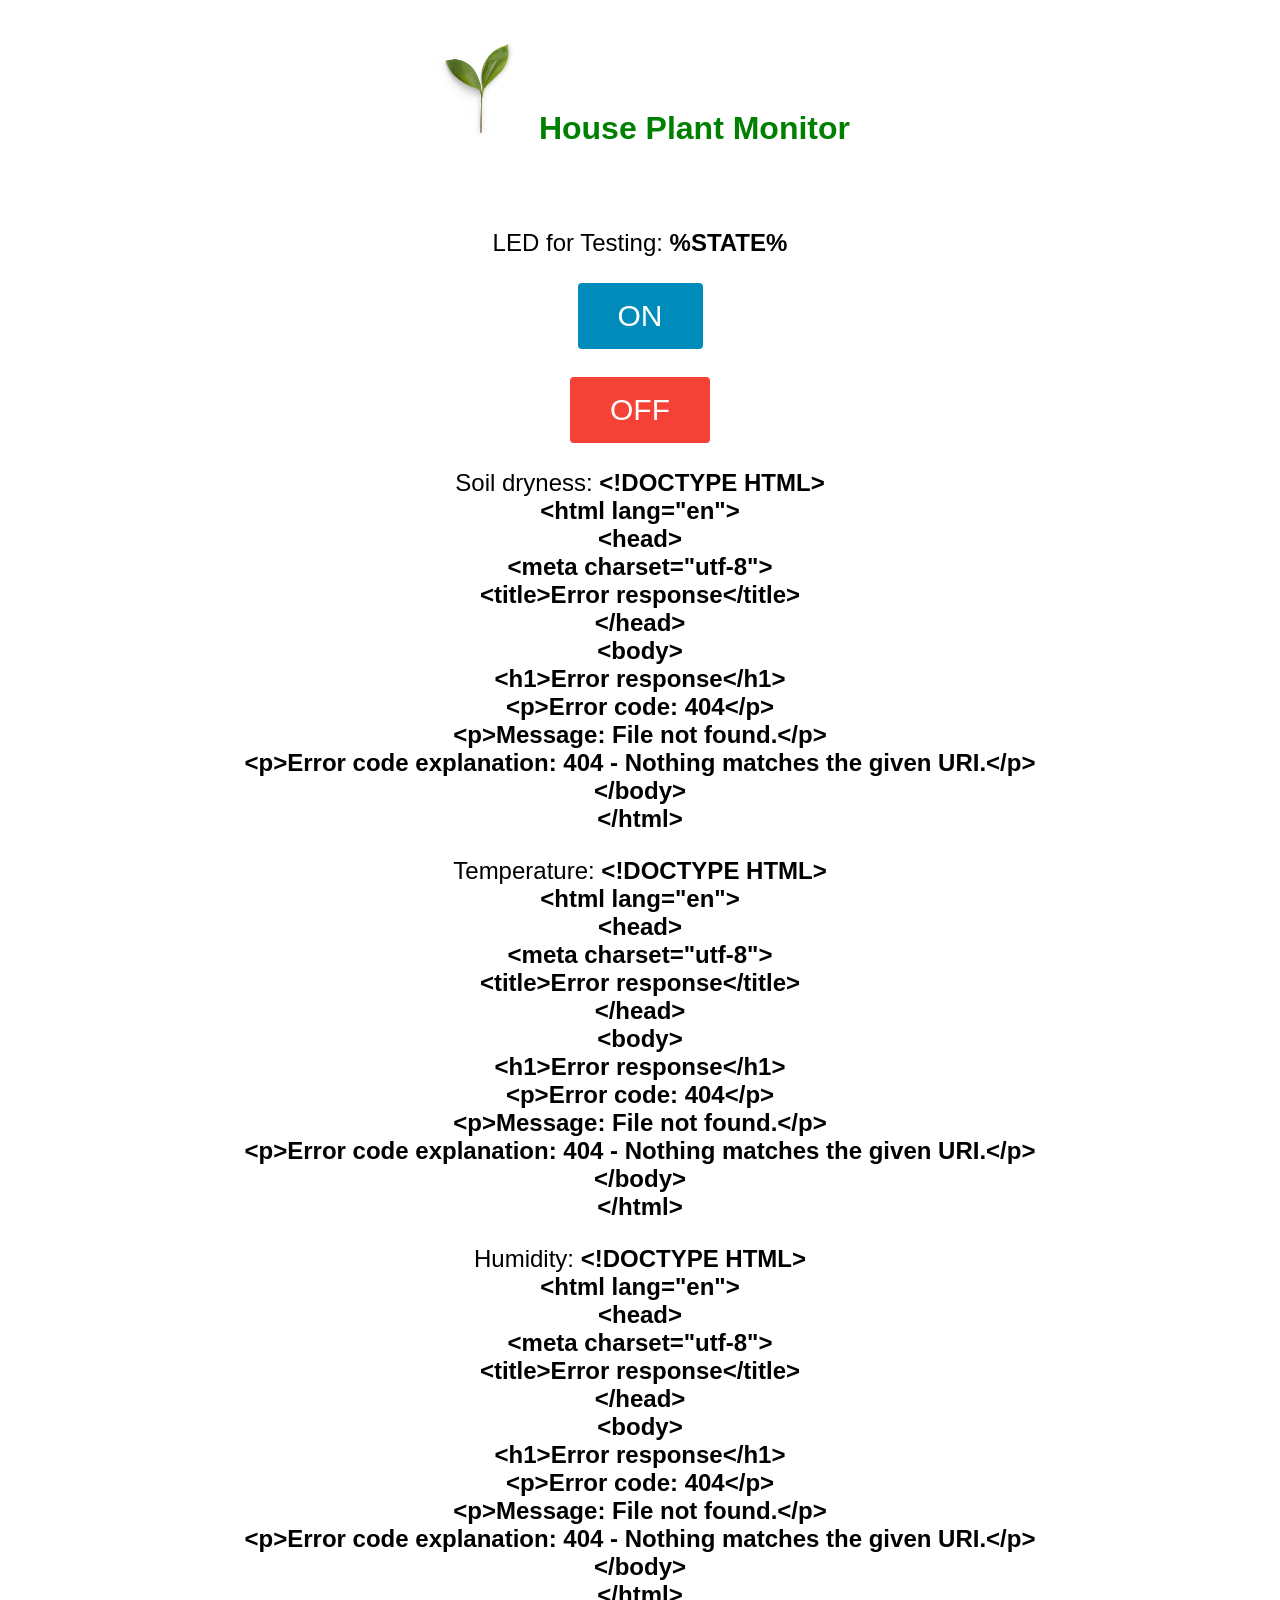
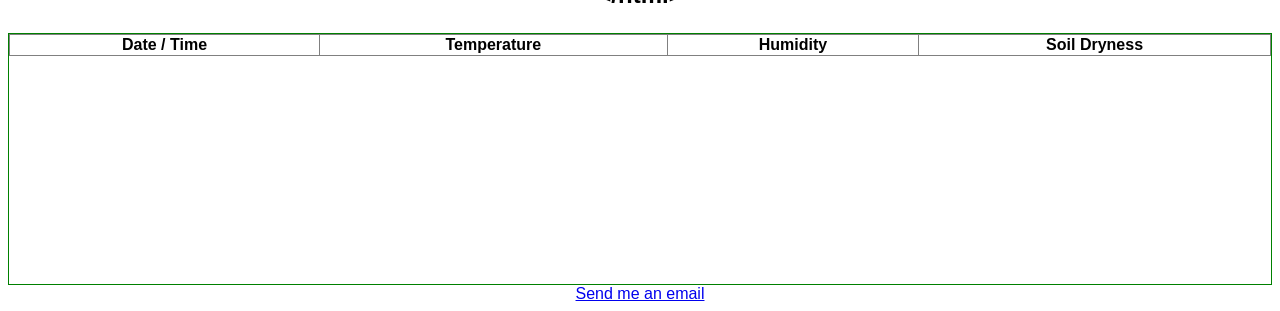
==== esp32-files/esp32-Project/data/index.html @ 9e57d12b "A complete overhaul. PHP files added as well as webpages moved into esp32 file directory." ====
<!DOCTYPE html>
<html> 
    <head>
        <title>Soil Monitor</title>
        <link rel="stylesheet" href="style.css">
    </head>
    <body>
            <h1>
                <img src="images/Leaf.jpeg" width="100">              
                House Plant Monitor    
            </h1>

        <br>
        
        <p>LED for Testing: <strong> %STATE% </strong></p>
        <p><a href="/on"><button class="button">ON</button></a></p>
        <p><a href="/off"><button class="button button2">OFF</button></a></p>

        <p>Soil dryness: <strong id="soil">%SOIL%</strong></p>
        <script>
        setInterval(() => {
            fetch("/soil")
                .then(response => response.text())
                .then(data => { document.getElementById("soil").innerText = data; });
        }, 1000);
        </script>

        <p>Temperature: <strong id="temperature">%TEMPERATURE%</strong></p>
        <script>
        setInterval(() => {
            fetch("/temperature")
                .then(response => response.text())
                .then(data => { document.getElementById("temperature").innerText = data;});
        }, 1000)
        </script>

        <p>Humidity: <strong id="humidity">%HUMIDITY%</strong></p>
        <script>
        setInterval(() => {
            fetch("/humidity")
                .then(response => response.text())
                .then(data => { document.getElementById("humidity").innerText = data;});
        }, 1000)
        </script>
        

        <div class="table-container">
            <table border="1">
            <thead>
                <tr>
                    <th>Date / Time</th>
                    <th>Temperature</th>
                    <th>Humidity</th>
                    <th>Soil Dryness</th>
                </tr>
            </thead>
            <tbody id="tableBody"></tbody>
            </table>
        </div>
        

        <script>
            fetch("http://172.24.147.2/houseplant_project/fetch_data.php")
            .then(response => response.json())
            .then(rows => {
                const tbody = document.getElementById("tableBody");
                tbody.innerHTML = "";

                rows.forEach(row => {
                    const tr = document.createElement("tr");

                    tr.innerHTML = `
                        <td>${row.Timestamp}</td>
                        <td>${row.Temperature}</td>
                        <td>${row.Humidity}</td>
                        <td>${row.Soil_Dryness}</td>
                        `;
                    
                        tbody.appendChild(tr);
                })
                  
            })
        </script>

        <a href="mailto:adam.roy724@gmail.com"
        title="To Adam">
        Send me an email
        </a>

    </body>
</html>
---- esp32-files/esp32-Project/data/style.css ----
html {
  font-family: Helvetica;
  display: inline-block;
  margin: 0px auto;
  text-align: center;
}

h1{
  color: green;
  padding: 2vh;
}
p{
  font-size: 1.5rem;
}
.button {
  display: inline-block;
  background-color: #008CBA;
  border: none;
  border-radius: 4px;
  color: white;
  padding: 16px 40px;
  text-decoration: none;
  font-size: 30px;
  margin: 2px;
  cursor: pointer;
}
.button2 {
  background-color: #f44336;
}

.table-container {
  height: 250px; 
  overflow-y: auto; /* Allowing for a scrolling table */
  border: 1px solid green;
}

table {
  width: 100%;
  border-collapse: collapse;
}
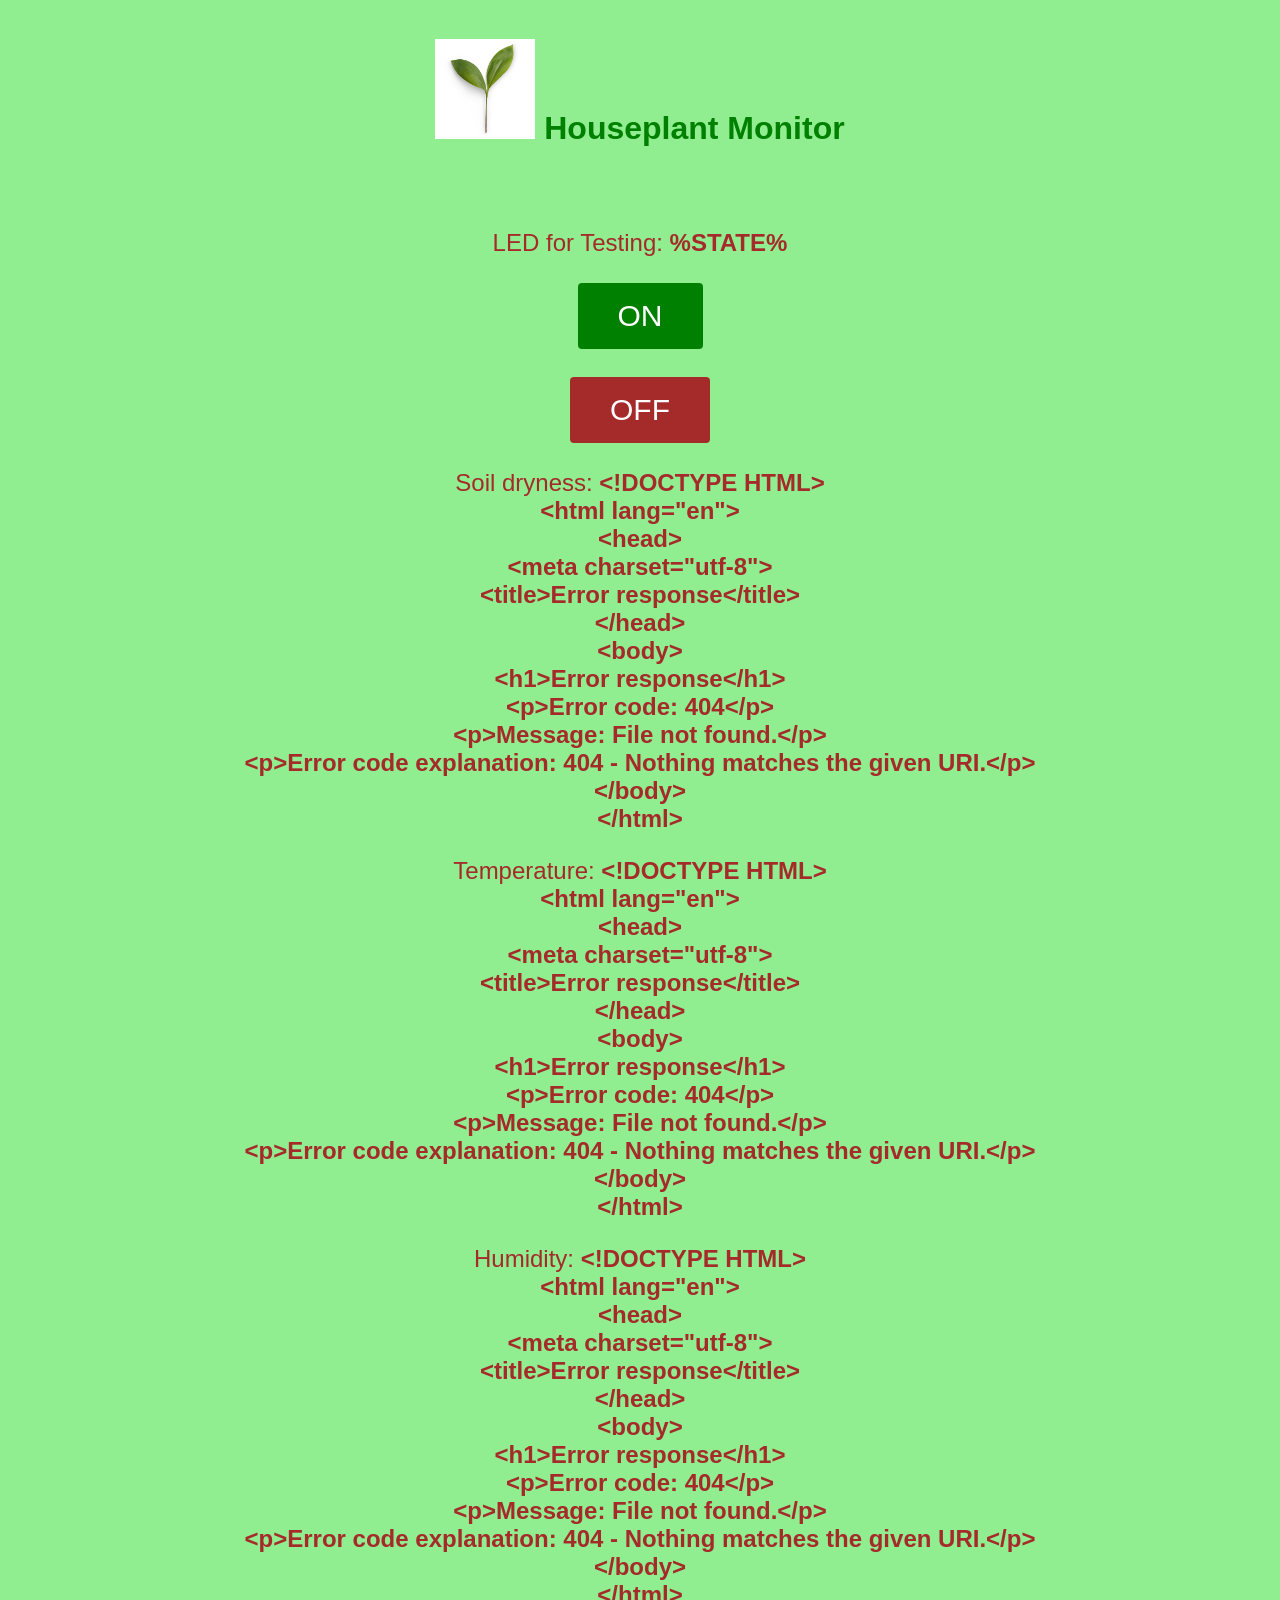
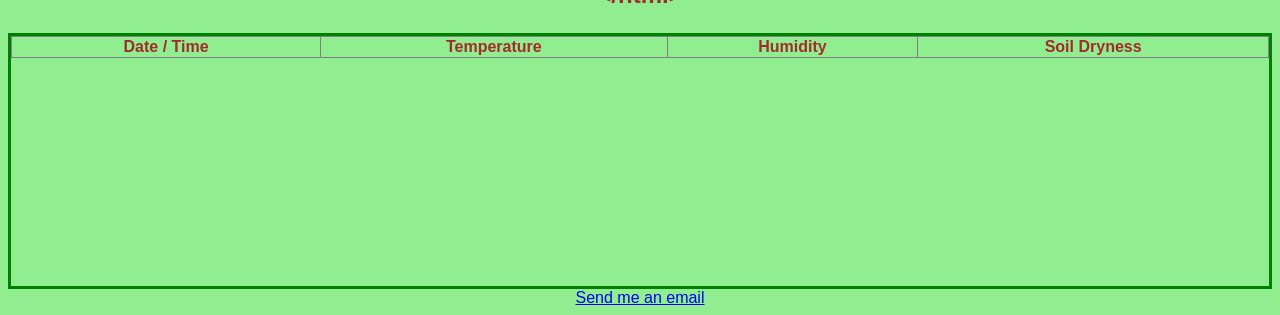
==== commit 262407c1: "Webpage asthetic changes" ====
--- a/esp32-files/esp32-Project/data/index.html
+++ b/esp32-files/esp32-Project/data/index.html
@@ -1,13 +1,13 @@
 <!DOCTYPE html>
 <html> 
     <head>
-        <title>Soil Monitor</title>
+        <title>Houseplant Monitor</title>
         <link rel="stylesheet" href="style.css">
     </head>
     <body>
             <h1>
                 <img src="images/Leaf.jpeg" width="100">              
-                House Plant Monitor    
+                Houseplant Monitor
             </h1>
 
         <br>
--- a/esp32-files/esp32-Project/data/style.css
+++ b/esp32-files/esp32-Project/data/style.css
@@ -1,4 +1,5 @@
 html {
+  background-color: lightgreen;
   font-family: Helvetica;
   display: inline-block;
   margin: 0px auto;
@@ -11,10 +12,11 @@
 }
 p{
   font-size: 1.5rem;
+  color: brown;
 }
 .button {
   display: inline-block;
-  background-color: #008CBA;
+  background-color: green;
   border: none;
   border-radius: 4px;
   color: white;
@@ -25,16 +27,17 @@
   cursor: pointer;
 }
 .button2 {
-  background-color: #f44336;
+  background-color: brown;
 }
 
 .table-container {
   height: 250px; 
   overflow-y: auto; /* Allowing for a scrolling table */
-  border: 1px solid green;
+  border: 3px solid green;
 }
 
 table {
   width: 100%;
   border-collapse: collapse;
+  color: brown;
 }
